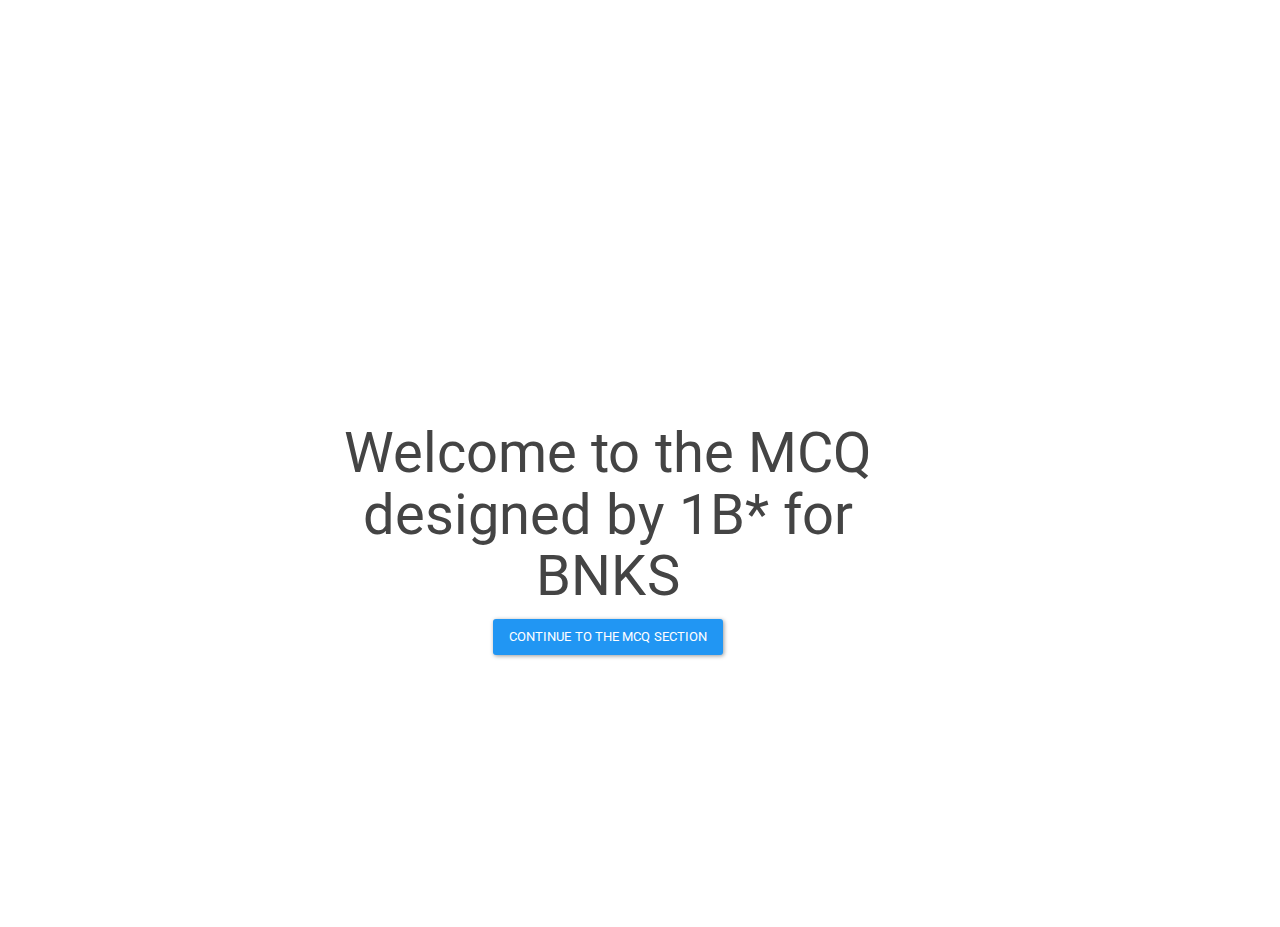
==== index.html @ 8eb293a9 "folder renamed and testing" ====
<html>
    <head>
<!--styles-->
        <link rel="stylesheet" href="theme.css">
        <link rel="stylesheet" href="assets/Bootstrap/css/bootstrap.min.css">
        <link rel="stylesheet" href="assets/animate.css">
<!--scripts-->
        <script src="assets/jquery/jquery.min.js"></script>
        <script src="assets/velocity.min.js"></script>
        <script src="main-engine.js"></script>
        <script src="assets/Bootstrap/js/bootstrap.min.js"></script>
<!--end-->
   <title>MCQ for BNKS</title>
    </head>
<!---------------------------------->
    <body>
        <div class="abs-centered cont">
        <h1>Welcome to the MCQ designed by 1B* for BNKS</h1>
        <button type="button" class="go-button btn btn-primary">
            Continue to the MCQ section
        </button>
        </div>
    </body>
</html>
---- theme.css ----
/* Generated by less 2.5.1 */
/*important ones*/
body {
  background: url(images/bg-2.png) no-repeat center center fixed;
  -webkit-background-size: cover;
  -moz-background-size: cover;
  -o-background-size: cover;
  background-size: cover;
  font-size: 20px;
  text-align: center;
}
img {
  max-height: 100%;
  max-width: 100%;
}
.abs-centered {
  position: relative;
  top: 50%;
  margin-top: -50px;
}
/*---*/
.cont {
  width: 45%;
  color: black;
  left: 25%;
  right: 25%;
}
.main-card {
  background-color: rgba(255, 255, 255, 0.53);
  margin: 20px 20px 20px 20px;
}
.ques-card {
  background-color: ghostwhite;
  color: #c14e05;
  margin-top: 10px;
  margin-bottom: 5px;
  padding: 8px;
  font-size: 30px;
  border-radius: 2px;
  border-bottom: 1px solid rgba(0, 0, 0, 0.35);
  height: 100px;
}
.answers-card {
  margin: 10px;
}
.choose-card {
  background-color: white;
  color: #451a8b;
  padding: 8px;
  margin: 5px;
  font-size: 20px;
  border-radius: 5px;
  border-bottom: 1px solid rgba(0, 0, 0, 0.35);
  height: 80px;
}
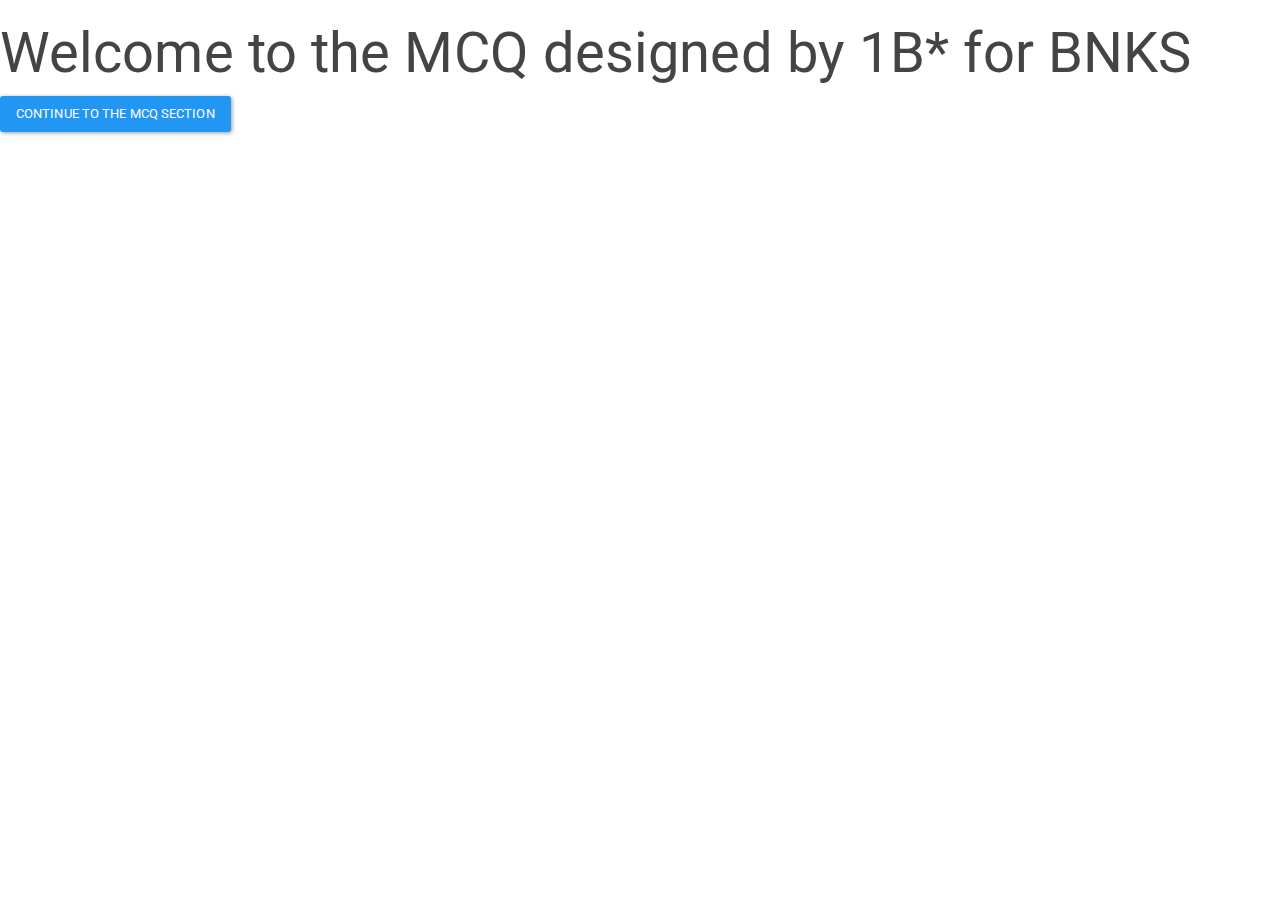
==== commit 3167d1e6: "added show answer feature" ====
--- a/index.html
+++ b/index.html
@@ -1,14 +1,14 @@
 <html>
     <head>
 <!--styles-->
-        <link rel="stylesheet" href="theme.css">
+        <link rel="stylesheet" href="theme-dev.css">
         <link rel="stylesheet" href="assets/Bootstrap/css/bootstrap.min.css">
         <link rel="stylesheet" href="assets/animate.css">
 <!--scripts-->
         <script src="assets/jquery/jquery.min.js"></script>
         <script src="assets/velocity.min.js"></script>
-        <script src="main-engine.js"></script>
         <script src="assets/Bootstrap/js/bootstrap.min.js"></script>
+
 <!--end-->
    <title>MCQ for BNKS</title>
     </head>
@@ -16,9 +16,11 @@
     <body>
         <div class="abs-centered cont">
         <h1>Welcome to the MCQ designed by 1B* for BNKS</h1>
+            <a href="php/client.php">
         <button type="button" class="go-button btn btn-primary">
             Continue to the MCQ section
         </button>
+            </a>
         </div>
     </body>
-</html>+</html>
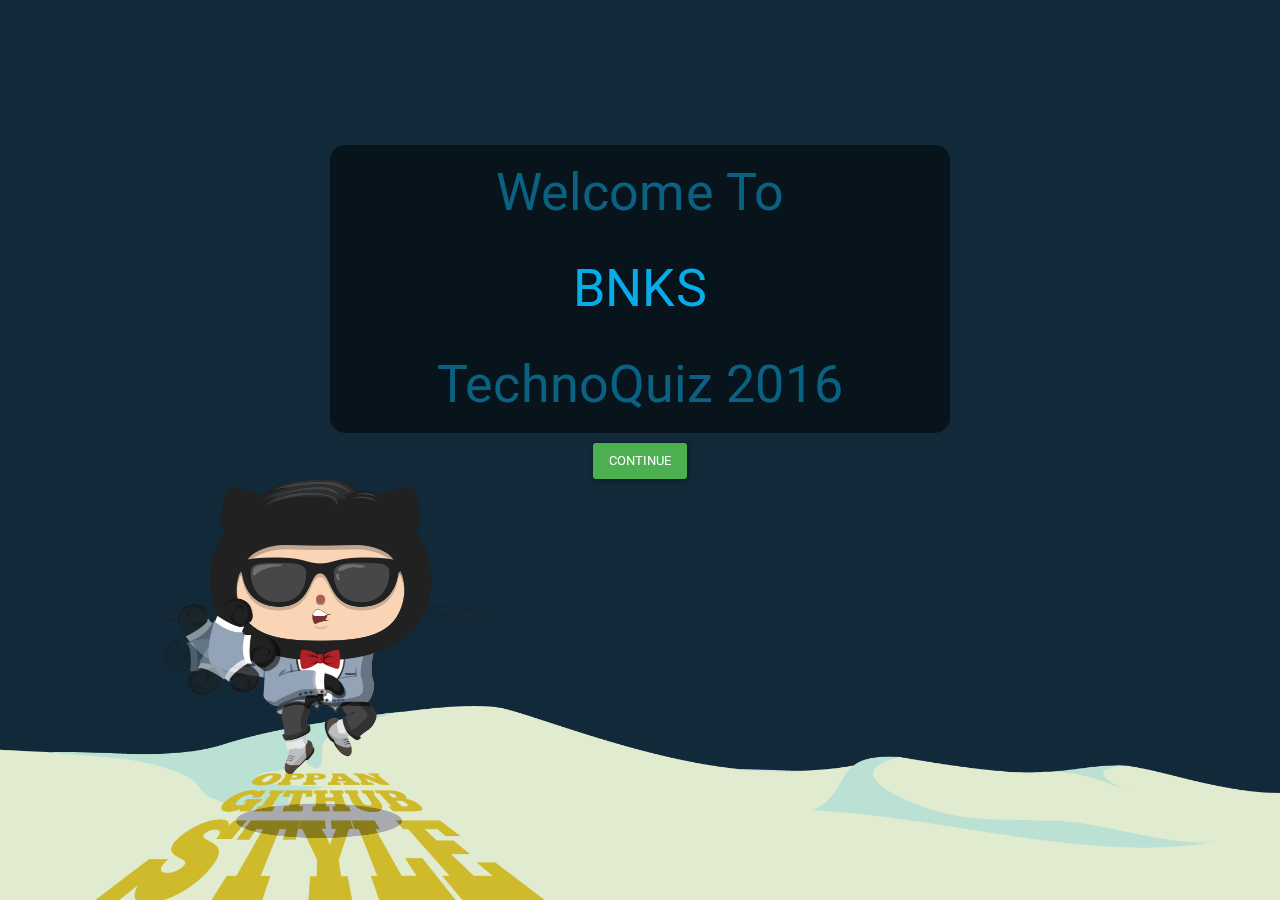
==== commit 94b9d4fb: "normal edit" ====
--- a/index.html
+++ b/index.html
@@ -1,26 +1,46 @@
 <html>
-    <head>
-<!--styles-->
-        <link rel="stylesheet" href="theme-dev.css">
-        <link rel="stylesheet" href="assets/Bootstrap/css/bootstrap.min.css">
-        <link rel="stylesheet" href="assets/animate.css">
-<!--scripts-->
-        <script src="assets/jquery/jquery.min.js"></script>
-        <script src="assets/velocity.min.js"></script>
-        <script src="assets/Bootstrap/js/bootstrap.min.js"></script>
 
-<!--end-->
-   <title>MCQ for BNKS</title>
-    </head>
+<head>
+    <!--styles-->
+    <link rel="stylesheet" href="landing/landing.css">
+    <link rel="stylesheet" href="assets/Bootstrap/css/bootstrap.min.css">
+    <link rel="stylesheet" href="assets/animate.css">
+    <!--scripts-->
+    <script src="assets/jquery/jquery.min.js"></script>
+    <script src="js/main-engine.js"></script>
+<!--    <script src="assets/Bootstrap/js/bootstrap.min.js"></script>-->
+
+    <!--end-->
+    <title>BNKS TechnoQuiz 2016</title>
+</head>
 <!---------------------------------->
-    <body>
-        <div class="abs-centered cont">
-        <h1>Welcome to the MCQ designed by 1B* for BNKS</h1>
-            <a href="php/client.php">
-        <button type="button" class="go-button btn btn-primary">
-            Continue to the MCQ section
-        </button>
-            </a>
+
+<body>
+    <style>
+        body {
+            background: url(images/bg-4.png) no-repeat center center fixed;
+            -webkit-background-size: cover;
+            -moz-background-size: cover;
+            -o-background-size: cover;
+            background-size: cover;
+            text-align: center;
+        }
+    </style>
+    <div class="abs-centered centered">
+        <div class="info-div-welcome">
+            Welcome to
+            <br><span class="bnks">BNKS</span>
+            <br>TechnoQuiz 2016
         </div>
-    </body>
+        <a href="php/client.php">
+            <button type="button" class="go-button btn btn-success">
+                Continue
+            </button>
+        </a>
+    </div>
+    <div class="sprite-welcome">
+        <img src="images/gangnamtocat.png" />
+    </div>
+</body>
+
 </html>
--- a/landing/landing.css
+++ b/landing/landing.css
@@ -0,0 +1,47 @@
+div {
+  -webkit-touch-callout: none;
+  -webkit-user-select: none;
+  -khtml-user-select: none;
+  -moz-user-select: none;
+  -ms-user-select: none;
+  user-select: none;
+}
+img {
+  max-height: 100%;
+  max-width: 100%;
+}
+.abs-centered {
+  position: fixed;
+  top: 15%;
+}
+/*---*/
+.centered {
+    height: 50%;
+  width: 50%;
+  color: #2f899a;
+  left: 25%;
+  right: 25%;
+}
+.info-div-welcome{
+    font-size: 400%;
+    text-transform: capitalize;
+    background-color: rgba(0, 0, 0, 0.49);
+    border-radius: 15px;
+    color: #0a6181;
+    margin: 10px;
+}
+.sprite,.sprite-welcome{
+    position: fixed;
+    width: 50%;
+    height: 50%;
+  left: 25%;
+  right: 25%;
+    bottom: 0px;
+    z-index: -3;
+}
+.sprite-welcome{
+    left: 0%;
+}
+.bnks{
+    color: #06adea;
+}
